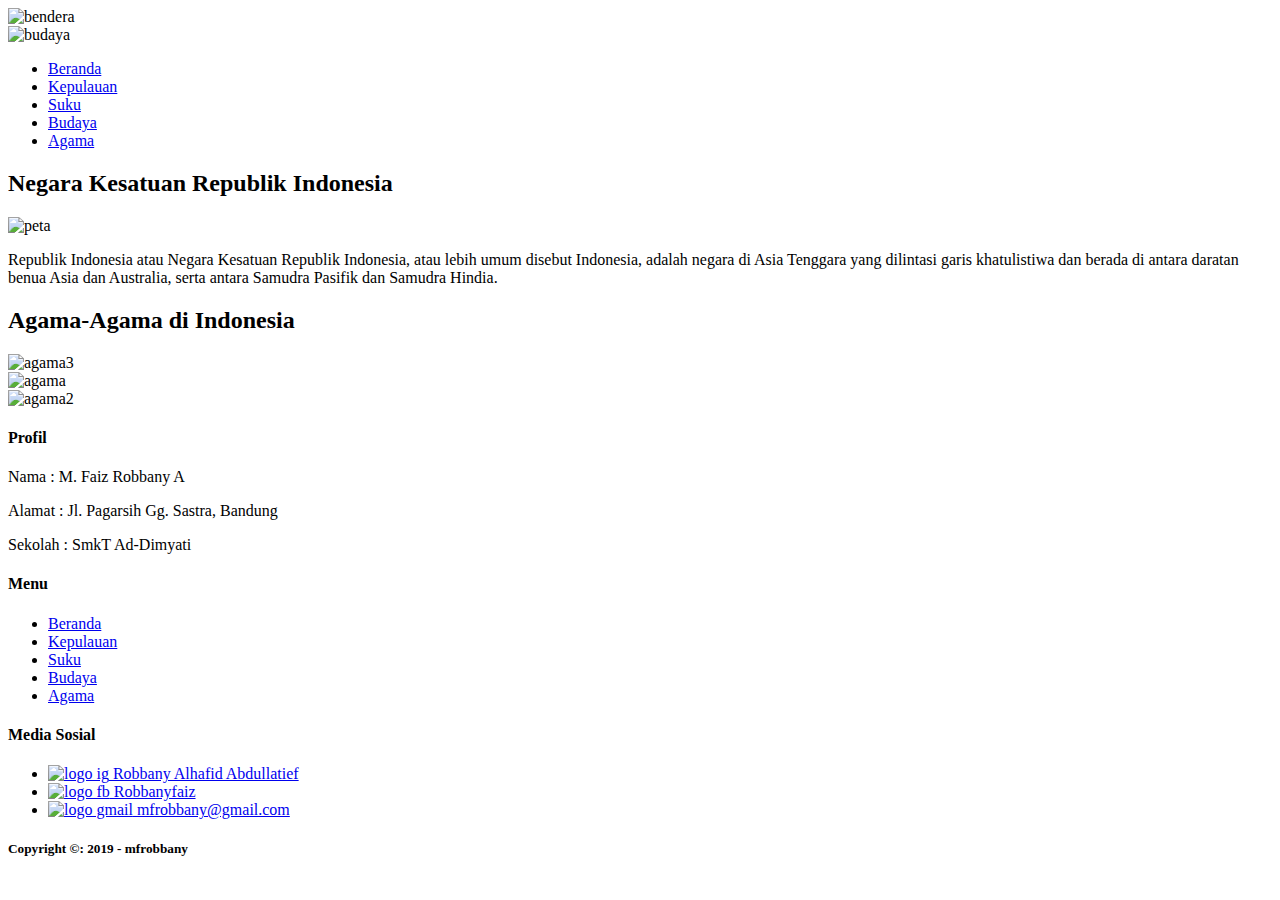
==== agama.html @ 704f20cd "Add files via upload" ====
<!DOCTYPE html>
<html lang="en">
<head>
    <meta charset="UTF-8">
    <meta name="viewport" content="width=device-width, initial-scale=1.0">
    <meta http-equiv="X-UA-Compatible" content="ie=edge">
    <title>Document</title>
</head>
<body>
    <!-- Start Logo -->
    <div class="container logo bg-darkred">
        <img src="images/bendera.jpg" alt="bendera" width="200">
    </div>
    <!-- End Logo -->
    
     <!-- Start Jumbotrom -->
     <div class="container jumbotrom bg-white">
     <img src="images/budaya.jpg" alt="budaya" width="400">
     </div>
     <!-- End Jumbotron -->

    <!-- Import css-->
    <link rel="stylesheet" href="styles/styles.css">
    <!-- End Import css -->

    <!-- Start Menu -->
    <div class="container bg-darkred">
        <div class="container menu">
    <ul>
        <li>
            <a href="index.html" title="Beranda">Beranda</a>
        </li>
        <li>
            <a href="kepulauan.html" title="Kepulauan Indonesia">Kepulauan</a>
        </li>
        <li>
            <a href="Suku.html" title="Suku">Suku</a>
        </li>
        <li><a href="BUdaya.html" title="Budaya">Budaya</a>
        </li>
        <li><a href="Agama.html" title="Agama">Agama</a>
        </li>
    </ul>
    </div>
        </div>
    <!-- End Menu-->
    
    <!-- Start Profil Indo -->
    <div class="container profil bg-white">
        <h2>Negara Kesatuan Republik Indonesia</h2>
        <img src="images/peta.png" alt="peta" width="300">
        <p>
            Republik Indonesia atau Negara Kesatuan Republik Indonesia, atau lebih umum disebut Indonesia, adalah negara di Asia Tenggara yang dilintasi garis khatulistiwa dan berada di antara daratan benua Asia dan Australia, serta antara Samudra Pasifik dan Samudra Hindia.
        </p>
    </div>

    <div class="container profil bg-white">
        <h2>Agama-Agama di Indonesia</h2>
        <img src="images/agama3.jpg" alt="agama3" width="300">
    </div>

    <div class="container profil bg-white">
        <img src="images/agama.jpg" alt="agama" width="300">
    </div>


    <div class="container profil bg-white">
        <img src="images/agama2.jpg" alt="agama2" width="300">
    </div>


    <!-- Start Menu Sekunder -->
   <div class="container-full bg-white">
    <div class="container bg-blue">

        <!-- Start Profil -->
        <div class="menu-sekunder-one">
            <h4> Profil </h4>
            <p>Nama    : M. Faiz Robbany A</p>
            <p>Alamat  : Jl. Pagarsih Gg. Sastra, Bandung</p>
            <p>Sekolah : SmkT Ad-Dimyati</p>
        </div>
        <!-- End Profil -->

        <!-- Start Menu -->
        <div class="menu-sekunder-two">
            <h4> Menu </h4>
                <ul>
                    <li>
                        <a href="index.html" title="Beranda">Beranda</a>
                    </li>
                    <li>
                        <a href="kepulauan.html" title="Kepulauan Indonesia">Kepulauan</a>
                    </li>
                    <li>
                        <a href="Suku.html" title="Suku">Suku</a>
                    </li>
                    <li><a href="BUdaya.html" title="Budaya">Budaya</a>
                    </li>
                    <li><a href="Agama.html" title="Agama">Agama</a>
                    </li>
                </ul>
        </div>   
        <!-- End Menu -->

        <!-- Start Media Sosial -->
        <div class="menu-sekunder-three">
            <h4> Media Sosial </h4>
                <ul>
                    <li>
                        <a href="https://facebook.com/" title="facebook">
                            <img src="images/fb.png" alt="logo ig" width="30">
                            Robbany Alhafid Abdullatief
                        </a>
                    </li>
                    <li>
                        <a href="https://instagram.com/" title="instagram">
                            <img src="images/ig.jpg" alt="logo fb" width="30">
                            Robbanyfaiz
                        </a>
                    </li>
                    <li>
                        <a href="https://mail.google.com/" title="gmail">
                            <img src="images/gmail.png" alt="logo gmail" width="30">
                            mfrobbany@gmail.com
                        </a>
                    </li>
                </ul>
        <!-- Media Sosial -->
    </div>
</div>  
<!-- End Menu Sekunder -->


<!-- Start Copyright -->
<div class="container copyright">
<h5>Copyright &copy: 2019 - mfrobbany</h5>
<!-- End Copyright -->
</div>
</body>
</html>
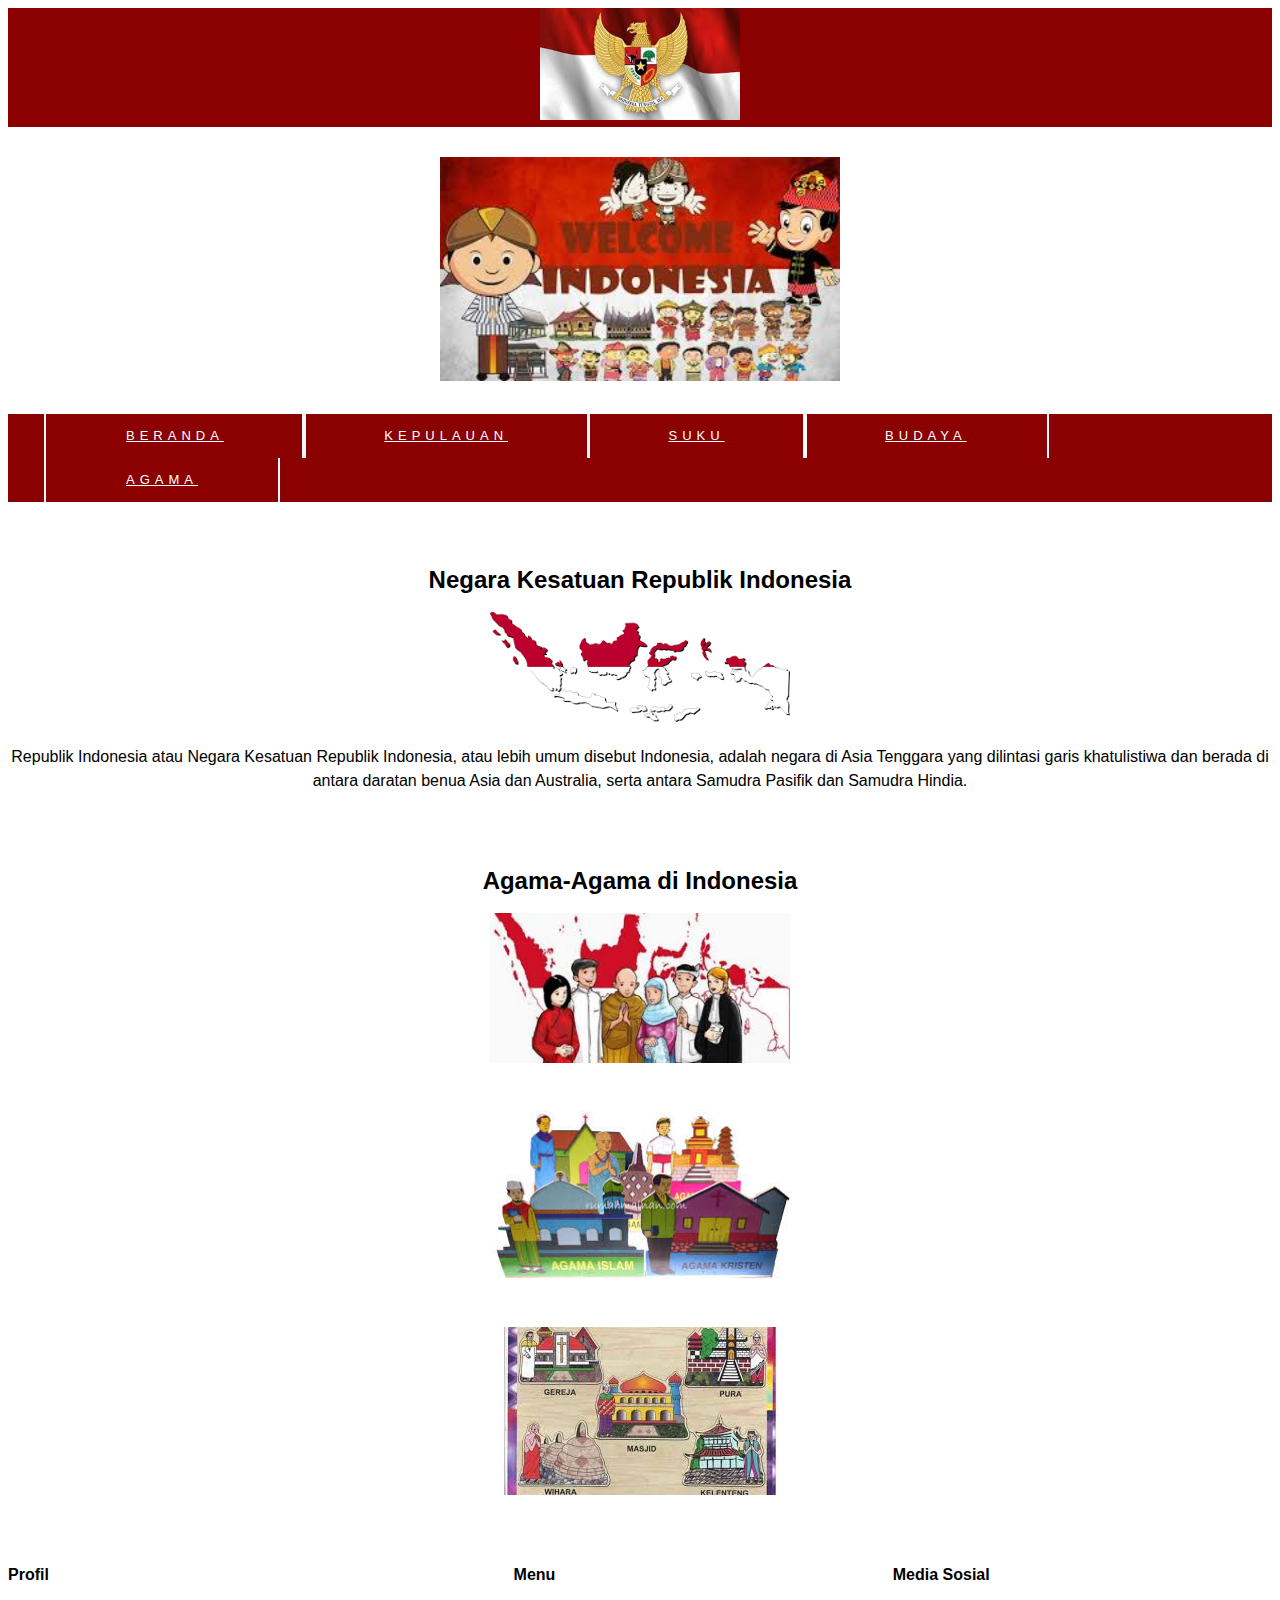
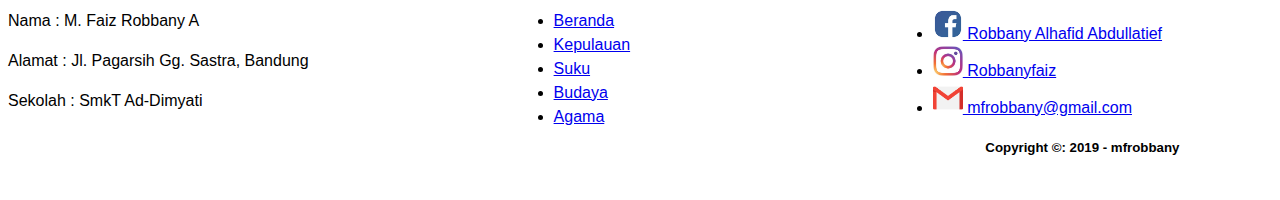
==== commit 050e6288: "Add files via upload" ====
--- a/agama.html
+++ b/agama.html
@@ -34,11 +34,11 @@
             <a href="kepulauan.html" title="Kepulauan Indonesia">Kepulauan</a>
         </li>
         <li>
-            <a href="Suku.html" title="Suku">Suku</a>
+            <a href="suku.html" title="Suku">Suku</a>
         </li>
-        <li><a href="BUdaya.html" title="Budaya">Budaya</a>
+        <li><a href="budaya.html" title="Budaya">Budaya</a>
         </li>
-        <li><a href="Agama.html" title="Agama">Agama</a>
+        <li><a href="agama.html" title="Agama">Agama</a>
         </li>
     </ul>
     </div>
--- a/styles/styles.css
+++ b/styles/styles.css
@@ -0,0 +1,295 @@
+/* */
+body {    
+    background-color: white;
+    color:black;
+    font-family: Helvetica, Arial, sans-serif;
+    font-size: 16px;
+    line-height: 1.5em;
+    margin: 5;
+    padding: 5;
+}
+
+@import url(https://code.ionicframework.com/ionicons/2.0.1/css/ionicons.min.css);
+
+@media only screen and (max-width: 600px) {
+    body {
+        font-size: 30px;
+    }
+    .menu li {
+        border-right: 2px solid #f6f8fa;
+        width:100%;
+    }
+}
+
+
+@media only screen and (max-width: 900px) {
+    body {
+        font-size: 20px;
+    }
+}
+
+/* End Body*/
+
+/* Start Jumbotrom*/
+.jumbotrom {
+    text-align: center;
+}
+/* End Jumbotrom*/
+
+/* Start Logo*/
+.logo {
+    text-align: center;
+}
+/* End Logo*/
+
+/* Start Debug */
+.bg-darkred {
+    background-color: darkred;
+}
+.bg-white {
+    background-color: white;
+}
+.bg-white {
+    background-color: white;
+    padding: 30px 0px 10px 0px;
+
+}
+/* End Debug */
+
+/* Start Menu*/
+.menu ul {
+    background-color:darkred;
+    border-radius: 4px;
+    box-shadow: 0 3px 5px -1px rgba(red, green, blue, alpha),
+                0 6px 10px 0px rgba(red, green, blue, alpha),
+                0 1px 18px 0px rgba(red, green, blue, alpha);
+}
+/* End Menu*/
+
+.menu li {
+    border-right: 2px solid #f6f8fa;
+    border-left: 2px solid #f6f8fa;
+    display: inline-block;
+    margin: 0 -4px;
+}
+.menu a {
+    color: #ffffff;
+    font-size: 13px;
+    display: inline-block;
+    letter-spacing: 5px;
+    padding: 10px 80px;
+    text-transform: uppercase;
+}
+.menu a:hover {
+    background-color: black;
+    color: white;
+}
+
+/* Start Profil */
+.profil {
+    text-align: center
+}
+/* End Profil*/
+
+
+/* Start Main*/
+.main-home-one {
+    float: left;
+    width: 49.5%;
+}
+.main-home-two {
+    float: right;
+    width: 49.5%;
+}
+/* End Main */
+
+/* Start Box*/
+.box-heading {
+    background-color: darkred;
+    border: 1px solid white;
+    color: white;
+    border-radius: 3px 3px 0 0;
+    margin: 0;
+    padding: 10px 20px;
+    text-transform: uppercase;
+}
+.box-heading h4 {
+    font-size: 14px;
+    margin: 0;
+}
+
+.main-home-one .box-isi,
+.main-home-two .box-isi {
+    height: 140px;
+}
+
+.box-isi {
+    background-color: white;
+    border: 1px solid white;
+    border-top: 0;
+    margin: 0;
+    padding: 10px 20px;
+}
+
+/* Start Menu Sekunder */
+.menu-sekunder {
+    background-color: white;
+    border-bottom: 1px solid white;
+    border-top: 1px solid white;
+    overflow: auto;
+    padding: 10px 0;
+}
+
+
+.menu-sekunder h4 {
+    font-size: 14px;
+    margin: 0 auto;
+    text-transform: uppercase;
+}
+
+.menu-sekunder ul {
+    padding: 0;
+}
+
+.menu-sekunder li {
+    list-style: disc;
+}
+
+.menu-sekunder-one,
+.menu-sekunder-two,
+.menu-sekunder-three {
+    float: left
+}
+
+/* End Menu Sekunder */
+
+.menu-sekunder-one {
+    width: 40%;
+}
+.menu-sekunder-two,
+.menu-sekunder-three {
+    width: 30%;
+}
+
+.copyright {
+    text-align: center
+}
+
+/* Start Pulau*/
+.pulau {
+    text-align: center;
+}
+/* End pulau*/
+
+/* Start js */
+.snip1566 {
+  position: relative;
+  display: inline-block;
+  margin: 20px;
+  max-width: 190px;
+  width: 100%;
+  color: #bbb;
+  font-size: 16px;
+  box-shadow: none !important;
+  -webkit-transform: translateZ(0);
+  transform: translateZ(0);
+}
+
+.snip1566 *,
+.snip1566:before,
+.snip1566:after {
+  -webkit-box-sizing: border-box;
+  box-sizing: border-box;
+  -webkit-transition: all 0.3s linear;
+  transition: all 0.3s linear;
+}
+
+.snip1566:before,
+.snip1566:after {
+  -webkit-box-sizing: border-box;
+  box-sizing: border-box;
+  border-radius: 50%;
+  content: '';
+  position: absolute;
+  top: 0px;
+  bottom: 0px;
+  left: 0px;
+  right: 0px;
+  z-index: -1;
+  border: 2px solid #bbb;
+  border-color: transparent #bbb;
+}
+
+.snip1566 img {
+  max-width: 100%;
+  backface-visibility: hidden;
+  vertical-align: top;
+  border-radius: 50%;
+  padding: 10px;
+  width: 500px;
+  height: 200px;
+}
+
+.snip1566 figcaption {
+  position: absolute;
+  top: 5px;
+  bottom: 5px;
+  left: 5px;
+  right: 5px;
+  opacity: 0;
+  background-color: rgba(0, 0, 0, 0.9);
+  border-radius: 50%;
+}
+
+.snip1566 i {
+  position: absolute;
+  top: 50%;
+  left: 50%;
+  -webkit-transform: translate(-50%, -50%);
+  transform: translate(-50%, -50%);
+  font-size: 4em;
+  z-index: 1;
+}
+
+.snip1566 a {
+  position: absolute;
+  top: 0;
+  bottom: 0;
+  left: 0;
+  right: 0;
+  z-index: 1;
+}
+
+.snip1566:hover figcaption,
+.snip1566.hover figcaption {
+  opacity: 1;
+  -webkit-transform: translateX(0);
+  transform: translateX(0);
+}
+
+.snip1566:hover:before,
+.snip1566.hover:before,
+.snip1566:hover:after,
+.snip1566.hover:after {
+  border-width: 10px;
+}
+
+.snip1566:hover:before,
+.snip1566.hover:before {
+  -webkit-transform: rotate(45deg);
+  transform: rotate(45deg);
+}
+
+.snip1566:hover:after,
+.snip1566.hover:after {
+  -webkit-transform: rotate(-45deg);
+  transform: rotate(-45deg);
+}
+
+/* End js */
+
+/* Start Effect  */
+.Effect {
+    text-align: center
+}
+/* End js*/
